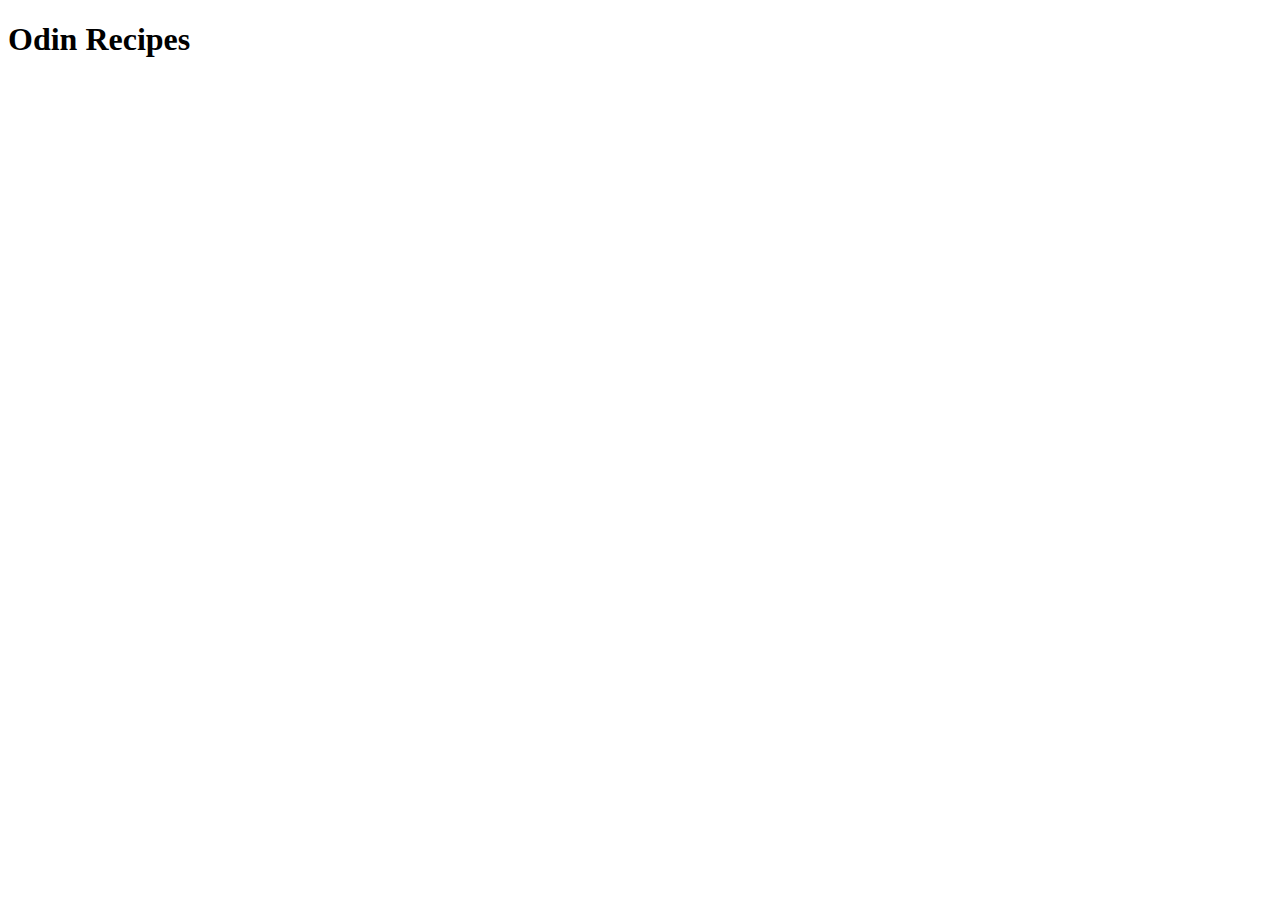
==== index.html @ d1c6a4ce "Modify README and Add index file" ====
<!DOCTYPE html>
<html lang="en">
<head>
    <meta charset="UTF-8">
    <meta http-equiv="X-UA-Compatible" content="IE=edge">
    <meta name="viewport" content="width=device-width, initial-scale=1.0">
    <title>Odin Recipes</title>
</head>
<body>
    <h1>Odin Recipes</h1>
</body>
</html>
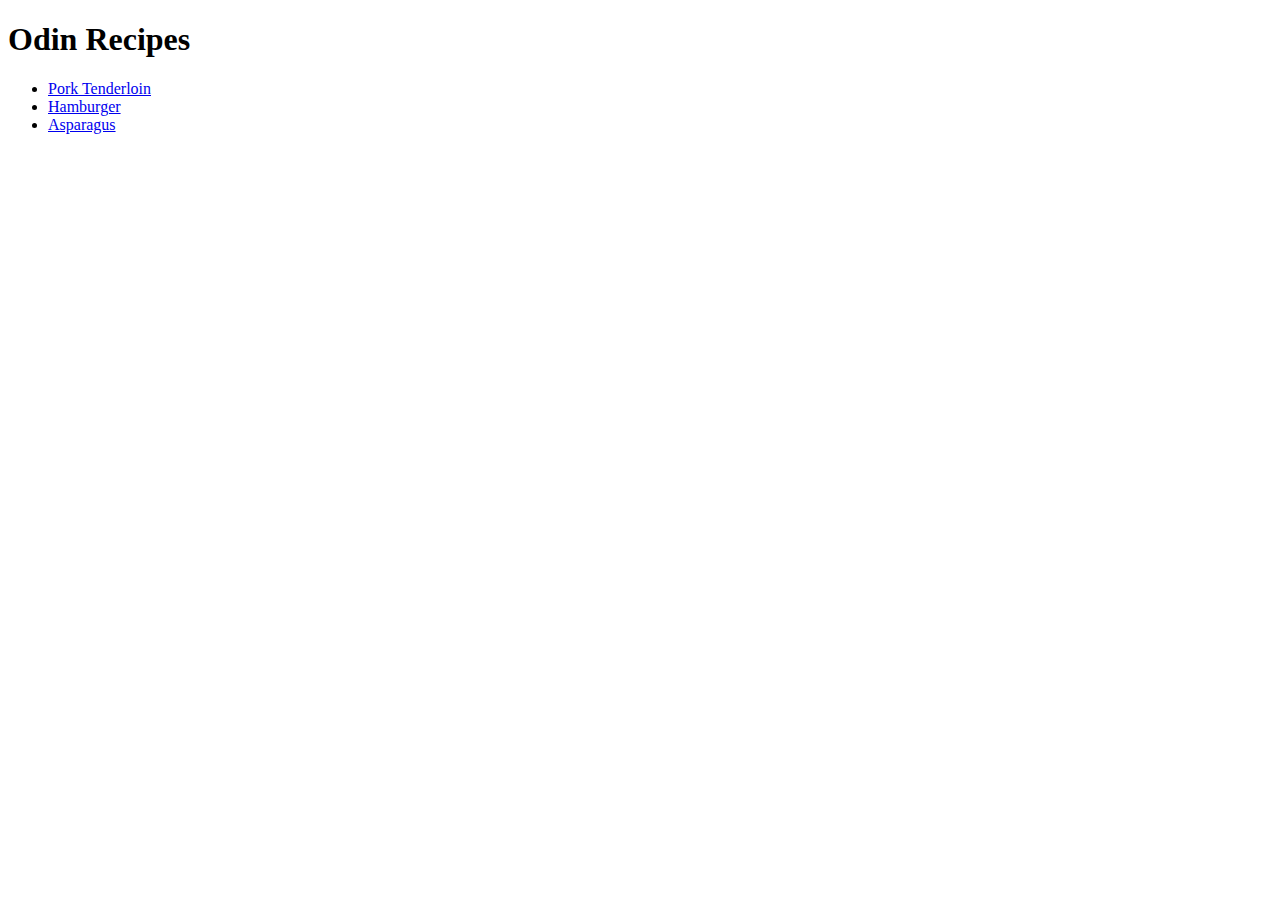
==== commit c0595175: "link asparagus and hamburger to index and add content to hamburger" ====
--- a/index.html
+++ b/index.html
@@ -8,5 +8,10 @@
 </head>
 <body>
     <h1>Odin Recipes</h1>
+    <ul>
+        <li><a href="recipes/PorkTenderloin.html">Pork Tenderloin</a></li>
+        <li><a href="recipes/hamburger.html">Hamburger</a></li>
+        <li><a href="recipes/asparagus.html">Asparagus</a></li>
+    </ul>
 </body>
 </html>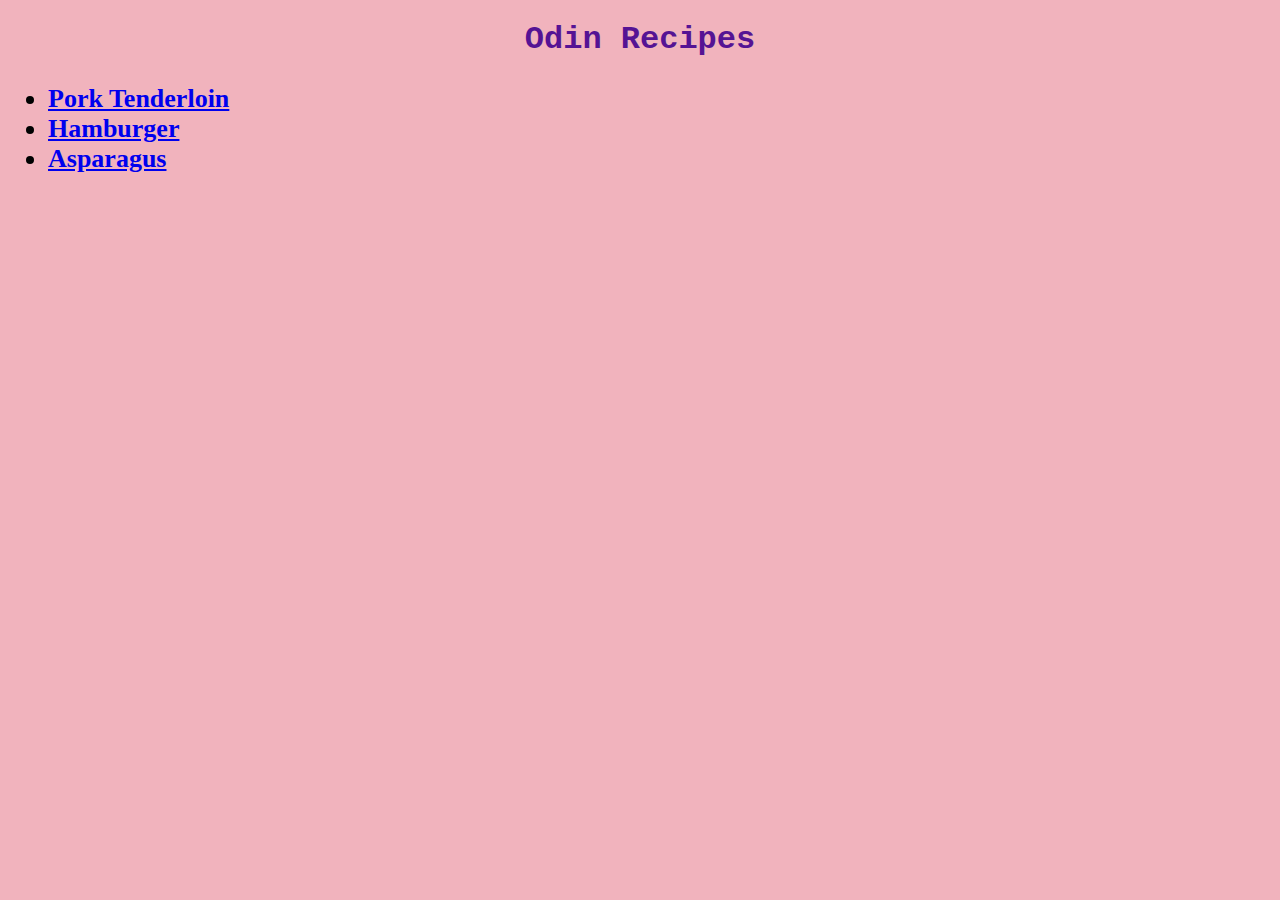
==== commit 3cba490c: "Create external css file and add color" ====
--- a/index.html
+++ b/index.html
@@ -1,14 +1,15 @@
 <!DOCTYPE html>
 <html lang="en">
 <head>
+    <link rel="stylesheet" href="styles.css">
     <meta charset="UTF-8">
     <meta http-equiv="X-UA-Compatible" content="IE=edge">
     <meta name="viewport" content="width=device-width, initial-scale=1.0">
     <title>Odin Recipes</title>
 </head>
 <body>
-    <h1>Odin Recipes</h1>
-    <ul>
+    <h1 class="home">Odin Recipes</h1>
+    <ul class="link">
         <li><a href="recipes/PorkTenderloin.html">Pork Tenderloin</a></li>
         <li><a href="recipes/hamburger.html">Hamburger</a></li>
         <li><a href="recipes/asparagus.html">Asparagus</a></li>
--- a/styles.css
+++ b/styles.css
@@ -0,0 +1,27 @@
+* {
+    background-color: rgb(241, 179, 189);
+}
+
+.link {
+    font-size: 26px;
+    font-weight: 800;
+}
+
+img {
+    width: 500px;
+    height: auto;
+    margin-left: auto;
+    margin-right: auto;
+    display: block;
+}
+
+h1 {
+    font-family: 'Courier New', Courier, monospace;
+    color: rgb(85, 19, 148);    
+    text-align: center;
+}
+
+
+h2 {
+    background-color: rgb(144, 243, 210);
+}